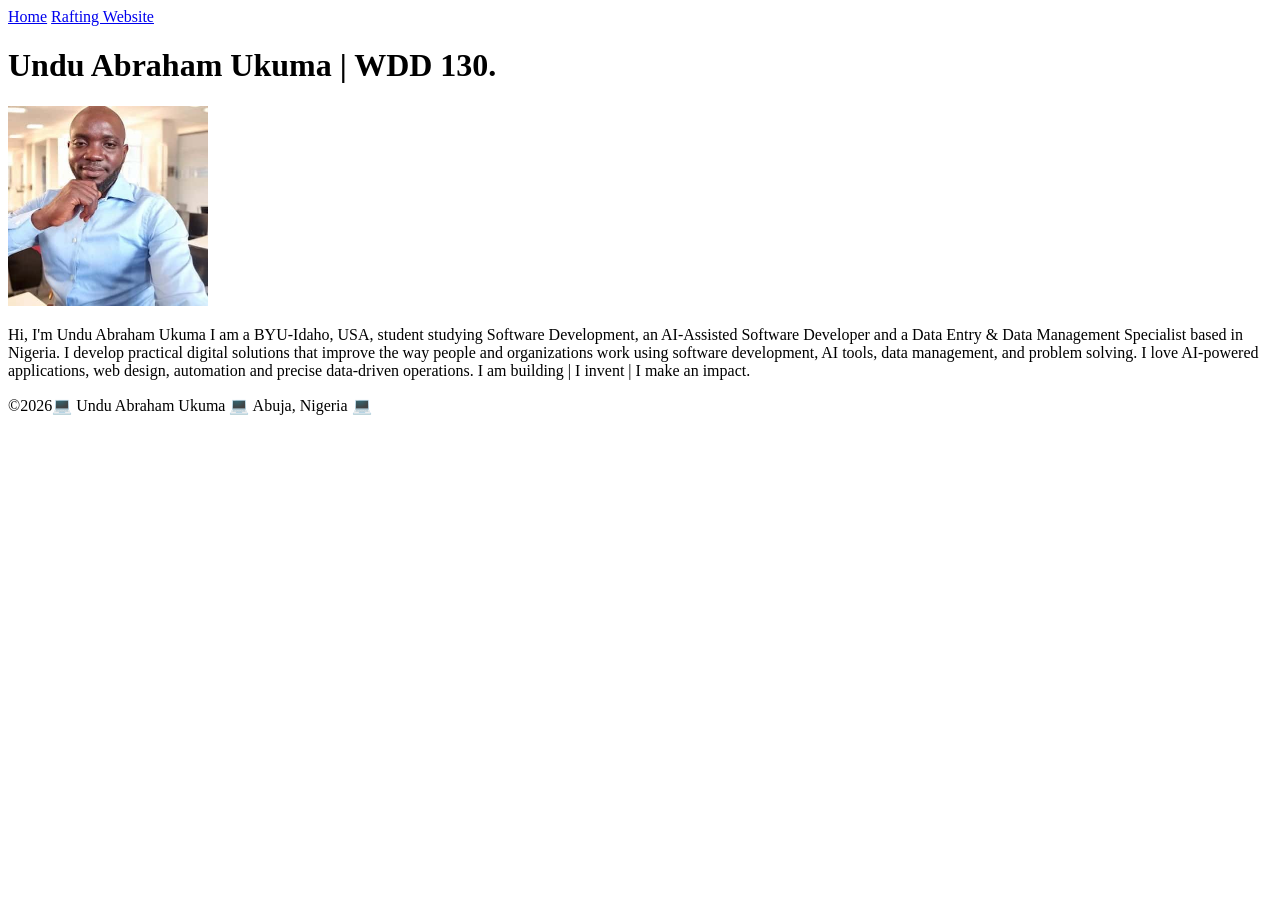
==== index.html @ e5317ccc "sync the changes to github" ====
<!DOCTYPE html>
<html lang="en">

<head>
    <meta charset="UTF-8">
    <meta name="viewport" content="width=device-width, initial-scale=1.0">
    <title>Undu Abraham Ukuma | WDD 130</title>
</head>

<body>
    <header>
        <nav>
            <a href="#">Home</a>
            <a href="wwr/">Rafting Website</a>
        </nav>
    </header>
    <main>
        <h1>Undu Abraham Ukuma | WDD 130.</h1>
        <img src="images/profile.jpg" alt="Undu Abraham" width="200">
        <p>Hi, I'm Undu Abraham Ukuma
            I am a BYU-Idaho, USA, student studying Software Development, an AI-Assisted
            Software Developer and
            a Data Entry & Data Management Specialist based in Nigeria.
            I develop practical digital solutions that improve the way people and organizations work
            using
            software development, AI tools, data management, and problem solving. I love AI-powered
            applications, web design, automation and precise data-driven operations.

            I am building | I invent | I make an impact.</p>
    </main>
    <footer>
        <p>©2026💻 Undu Abraham Ukuma 💻 Abuja, Nigeria 💻
        <p>
    </footer>
</body>

</html>
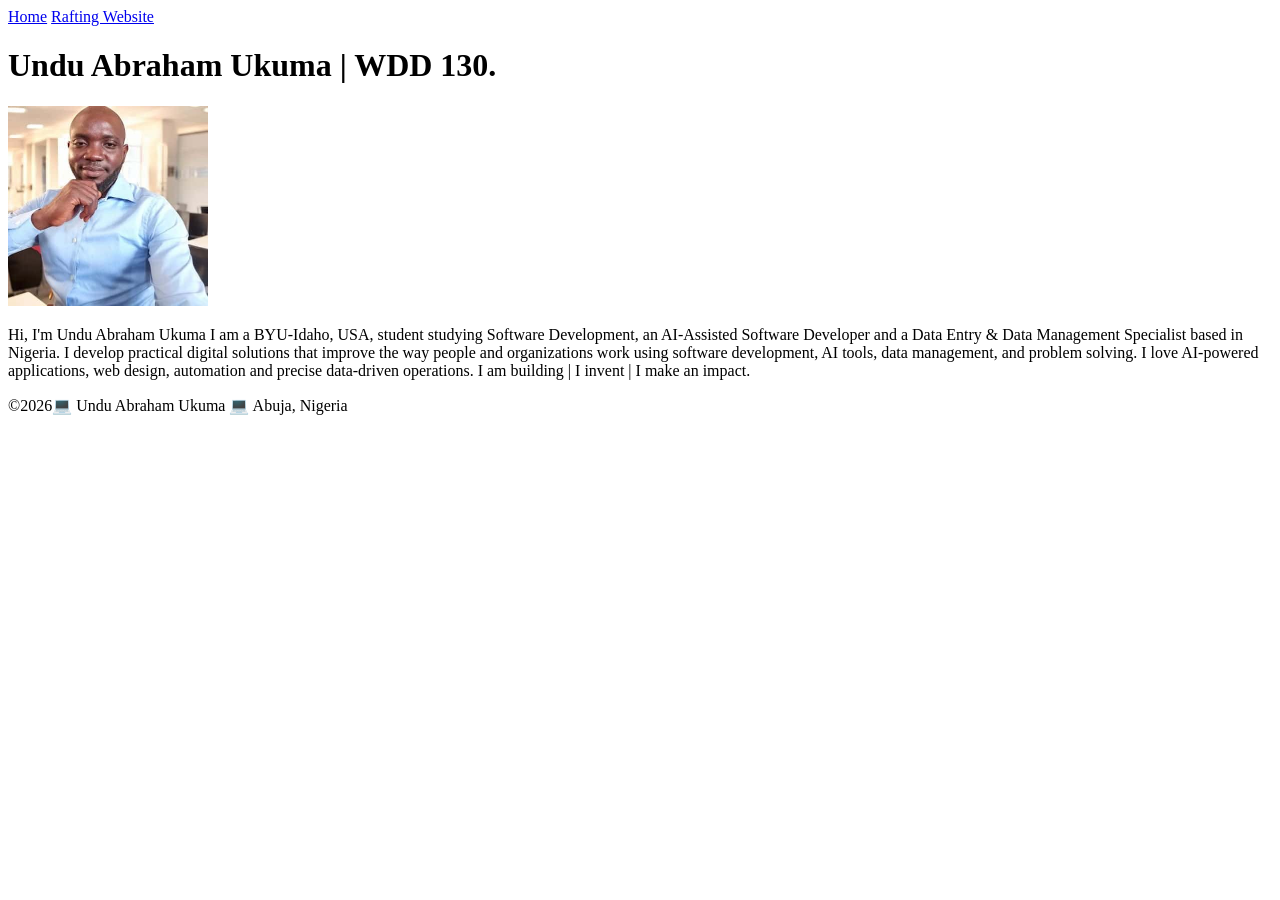
==== commit 06e31823: "sync the changes to the app" ====
--- a/index.html
+++ b/index.html
@@ -29,8 +29,7 @@
             I am building | I invent | I make an impact.</p>
     </main>
     <footer>
-        <p>©2026💻 Undu Abraham Ukuma 💻 Abuja, Nigeria 💻
-        <p>
+        <p>©2026💻 Undu Abraham Ukuma 💻 Abuja, Nigeria</p>
     </footer>
 </body>
 
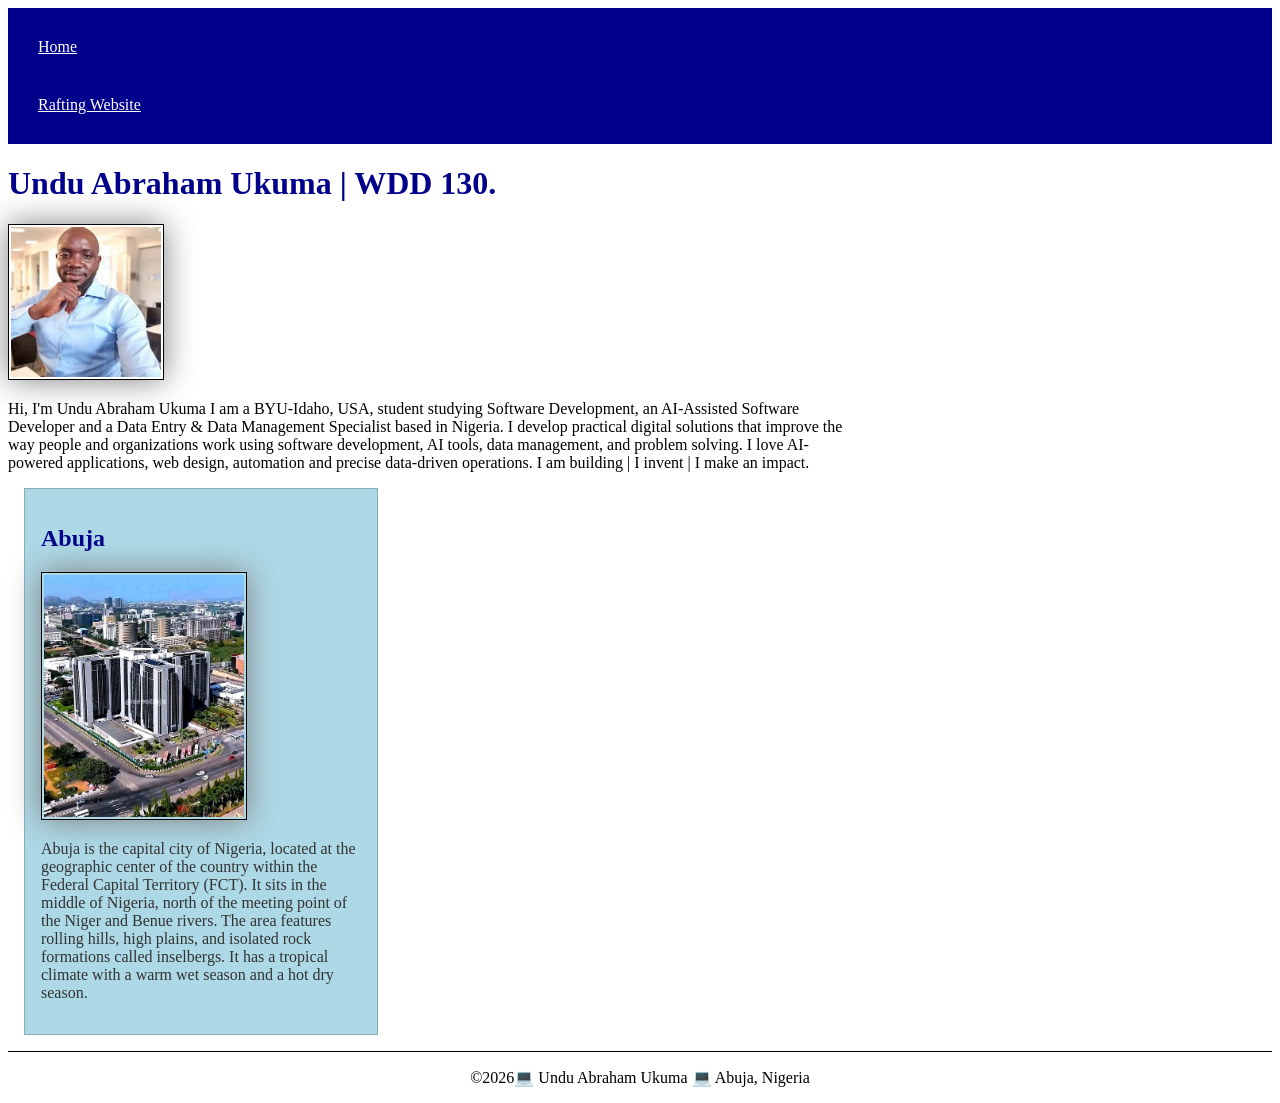
==== commit eafbba33: "sync the code" ====
--- a/index.html
+++ b/index.html
@@ -5,6 +5,11 @@
     <meta charset="UTF-8">
     <meta name="viewport" content="width=device-width, initial-scale=1.0">
     <title>Undu Abraham Ukuma | WDD 130</title>
+    <meta name="description"
+      content=" Undu Abraham Ukuma. Web Development Course. Learn web development from the basics, intermediate to advanced level. 
+    Build responsive websites using HTML, CSS, JavaScript, and modern web development tools and design methods.">
+    <meta name="author" content="Undu Abraham Ukuma">
+    <link rel="stylesheet" href="styles/styles.css">
 </head>
 
 <body>
@@ -27,6 +32,18 @@
             applications, web design, automation and precise data-driven operations.
 
             I am building | I invent | I make an impact.</p>
+        <aside>
+            <h1>Abuja</h1>
+            <img src="images/abuja-city.jpg" alt="abuja city" width="200">
+            <p>Abuja is the capital city of Nigeria, located at the geographic center of the country
+                within the Federal Capital Territory (FCT). It sits in the middle of Nigeria, north
+                of the
+                meeting point of the Niger and Benue rivers. The area features rolling hills, high
+                plains, and isolated
+                rock formations called inselbergs. It has a tropical climate with a warm wet season
+                and a hot dry
+                season.</p>
+        </aside>
     </main>
     <footer>
         <p>©2026💻 Undu Abraham Ukuma 💻 Abuja, Nigeria</p>
--- a/styles/styles.css
+++ b/styles/styles.css
@@ -0,0 +1,50 @@
+main {
+    max-width: 840px;
+}
+
+nav {
+    background-color: darkblue;
+    padding: 10px;
+}
+
+nav a {
+    color: white;
+    display: block;
+    padding: 20px;
+}
+
+h1 {
+    color: darkblue;
+}
+
+main img {
+    width: 150px;
+    height: auto;
+    border: 1px solid black;
+    padding: 2px;
+    box-shadow: 0 0 30px gray;
+}
+
+p {
+    padding: 0;
+}
+
+aside {
+    width: 20em;
+    margin: 1em;
+    border: 1px solid rgba(0, 0, 0, 0.2);
+    padding: 1em;
+    background-color: lightblue;
+    color: #333;
+}
+
+aside img {
+    width: 200px;
+    height: auto;
+}
+
+footer {
+    margin-top: 10px;
+    border-top: 1px solid #000;
+    text-align: center;
+}
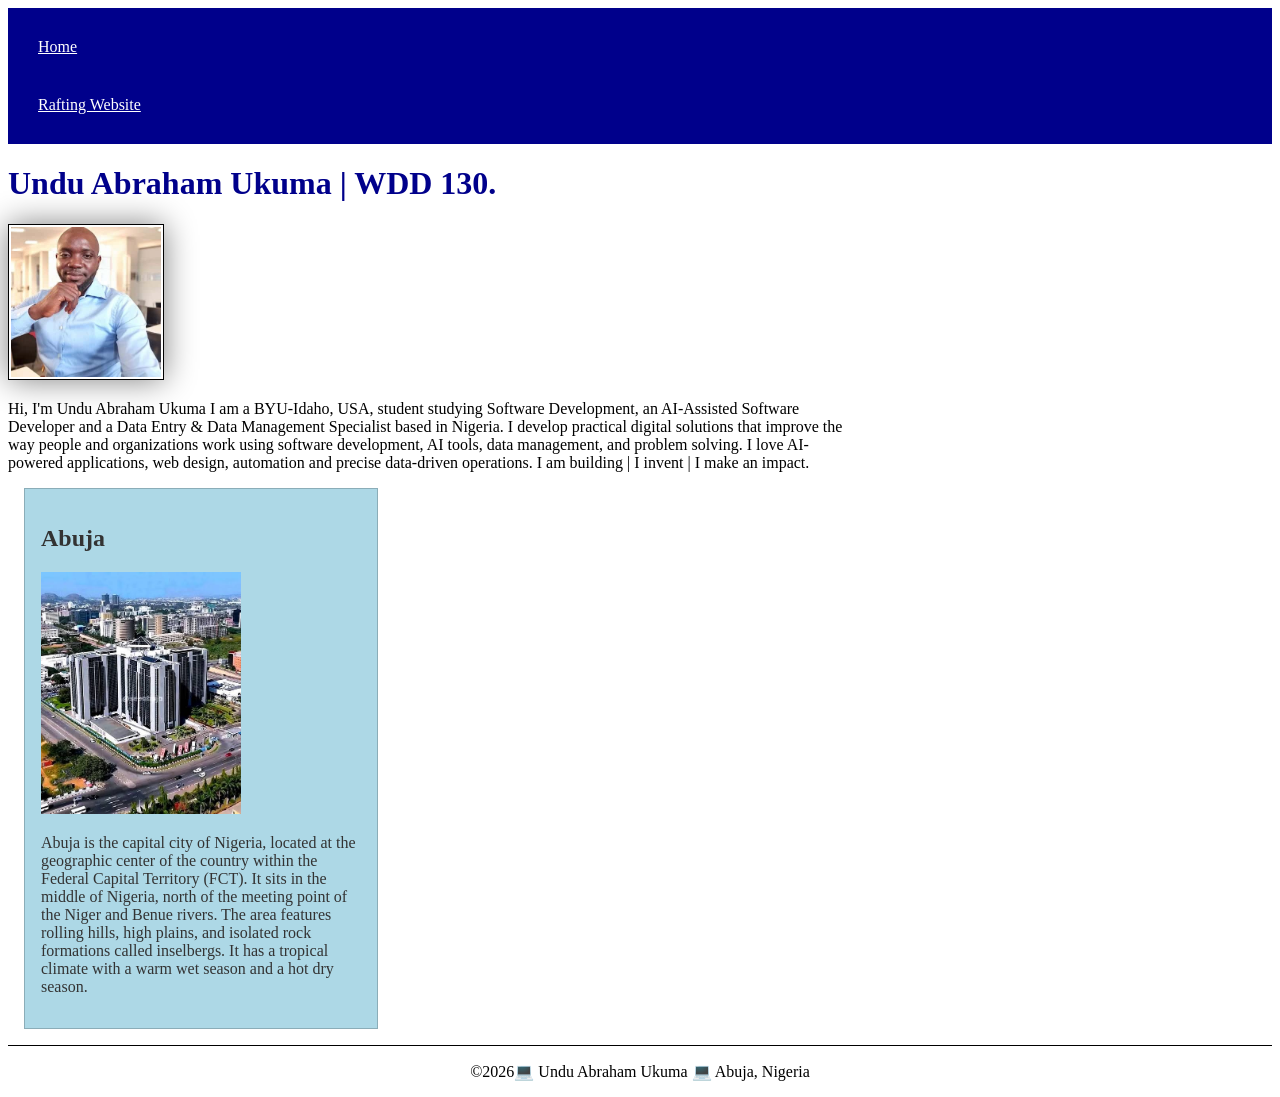
==== commit 870d4c95: "sync the code" ====
--- a/index.html
+++ b/index.html
@@ -5,9 +5,8 @@
     <meta charset="UTF-8">
     <meta name="viewport" content="width=device-width, initial-scale=1.0">
     <title>Undu Abraham Ukuma | WDD 130</title>
-    <meta name="description"
-      content=" Undu Abraham Ukuma. Web Development Course. Learn web development from the basics, intermediate to advanced level. 
-    Build responsive websites using HTML, CSS, JavaScript, and modern web development tools and design methods.">
+    <meta name="description" content=" Undu Abraham Ukuma. Web Development Course. Learn web development from the basics, intermediate to advanced level. 
+    Build responsive websites using HTML, CSS, JavaScript.">
     <meta name="author" content="Undu Abraham Ukuma">
     <link rel="stylesheet" href="styles/styles.css">
 </head>
@@ -32,19 +31,17 @@
             applications, web design, automation and precise data-driven operations.
 
             I am building | I invent | I make an impact.</p>
-        <aside>
-            <h1>Abuja</h1>
-            <img src="images/abuja-city.jpg" alt="abuja city" width="200">
-            <p>Abuja is the capital city of Nigeria, located at the geographic center of the country
-                within the Federal Capital Territory (FCT). It sits in the middle of Nigeria, north
-                of the
-                meeting point of the Niger and Benue rivers. The area features rolling hills, high
-                plains, and isolated
-                rock formations called inselbergs. It has a tropical climate with a warm wet season
-                and a hot dry
-                season.</p>
-        </aside>
     </main>
+    <aside>
+        <h2>Abuja</h2>
+        <img src="images/abuja-city.jpg" alt="abuja city" width="200">
+        <p>Abuja is the capital city of Nigeria, located at the geographic center of the country
+            within the Federal Capital Territory (FCT). It sits in the middle of Nigeria, north
+            of the meeting point of the Niger and Benue rivers. The area features rolling hills,
+            high plains, and isolated
+            rock formations called inselbergs. It has a tropical climate with a warm wet season and
+            a hot dry season.</p>
+    </aside>
     <footer>
         <p>©2026💻 Undu Abraham Ukuma 💻 Abuja, Nigeria</p>
     </footer>
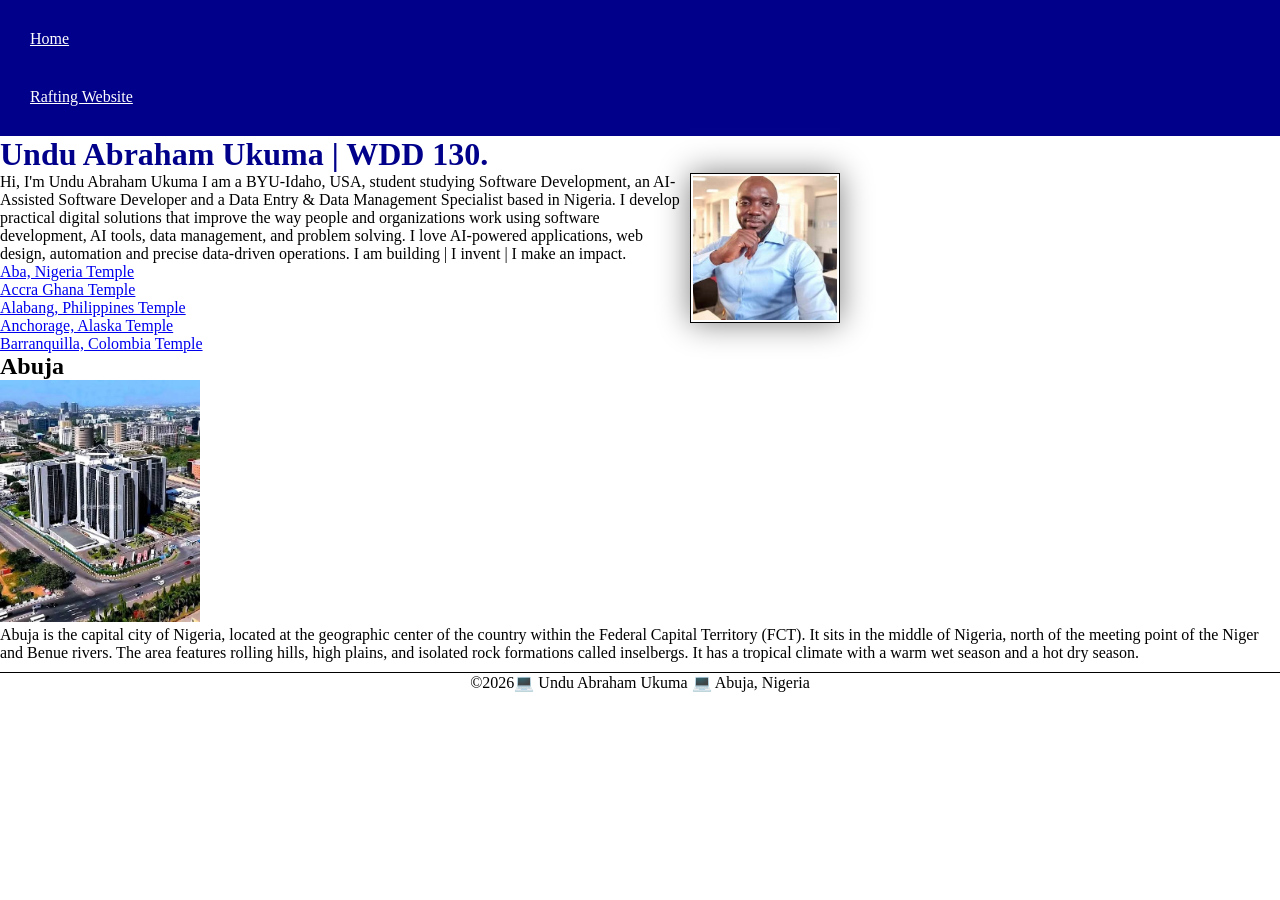
==== commit f8e38a95: "sync the code" ====
--- a/index.html
+++ b/index.html
@@ -5,8 +5,8 @@
     <meta charset="UTF-8">
     <meta name="viewport" content="width=device-width, initial-scale=1.0">
     <title>Undu Abraham Ukuma | WDD 130</title>
-    <meta name="description" content=" Undu Abraham Ukuma. Web Development Course. Learn web development from the basics, intermediate to advanced level. 
-    Build responsive websites using HTML, CSS, JavaScript.">
+    <meta name="description"
+      content=" Undu Abraham Ukuma. Web Development Course. Learn HTML, CSS and JavaScript from the basics.">
     <meta name="author" content="Undu Abraham Ukuma">
     <link rel="stylesheet" href="styles/styles.css">
 </head>
@@ -31,8 +31,21 @@
             applications, web design, automation and precise data-driven operations.
 
             I am building | I invent | I make an impact.</p>
+
+        <ul>
+            <li><a href="https://www.churchofjesuschrist.org/temples/details/aba-nigeria-temple?lang=eng"
+                  target="_blank">Aba, Nigeria Temple</a></li>
+            <li><a href="https://www.churchofjesuschrist.org/temples/details/accra-ghana-temple?lang=eng"
+                  target="_blank">Accra Ghana Temple </a></li>
+            <li><a href="https://www.churchofjesuschrist.org/temples/details/alabang-philippines-temple?lang=eng"
+                  target="_blank">Alabang, Philippines Temple</a></li>
+            <li><a href="https://www.churchofjesuschrist.org/temples/details/anchorage-alaska-temple?lang=eng"
+                  target="_blank">Anchorage, Alaska Temple</a></li>
+            <li><a href="https://www.churchofjesuschrist.org/temples/details/barranquilla-colombia-temple?lang=eng"
+                  target="_blank">Barranquilla, Colombia Temple</a></li>
+        </ul>
     </main>
-    <aside>
+    <class aside="box">
         <h2>Abuja</h2>
         <img src="images/abuja-city.jpg" alt="abuja city" width="200">
         <p>Abuja is the capital city of Nigeria, located at the geographic center of the country
@@ -41,10 +54,10 @@
             high plains, and isolated
             rock formations called inselbergs. It has a tropical climate with a warm wet season and
             a hot dry season.</p>
-    </aside>
-    <footer>
-        <p>©2026💻 Undu Abraham Ukuma 💻 Abuja, Nigeria</p>
-    </footer>
+        </aside>
+        <footer>
+            <p>©2026💻 Undu Abraham Ukuma 💻 Abuja, Nigeria</p>
+        </footer>
 </body>
 
 </html>
--- a/styles/styles.css
+++ b/styles/styles.css
@@ -1,3 +1,9 @@
+* {
+    margin: 0;
+    padding: 0;
+    box-sizing: border-box;
+}
+
 main {
     max-width: 840px;
 }
@@ -23,6 +29,7 @@
     border: 1px solid black;
     padding: 2px;
     box-shadow: 0 0 30px gray;
+    float: right;
 }
 
 p {
@@ -31,11 +38,9 @@
 
 aside {
     width: 20em;
-    margin: 1em;
-    border: 1px solid rgba(0, 0, 0, 0.2);
-    padding: 1em;
-    background-color: lightblue;
-    color: #333;
+    text-align: center;
+    position: relative;
+
 }
 
 aside img {
@@ -43,8 +48,25 @@
     height: auto;
 }
 
+aside h2 {
+    position: absolute;
+    top: 47px;
+    left: 150px;
+}
+
 footer {
     margin-top: 10px;
     border-top: 1px solid #000;
     text-align: center;
+}
+
+/* Class Selectors */
+
+.box {
+    margin: 1rem;
+    border: 1px solid (rgb(0 0 0 / 10%));
+    padding: 1rem;
+    background-color: #eee;
+    color: #000;
+
 }
